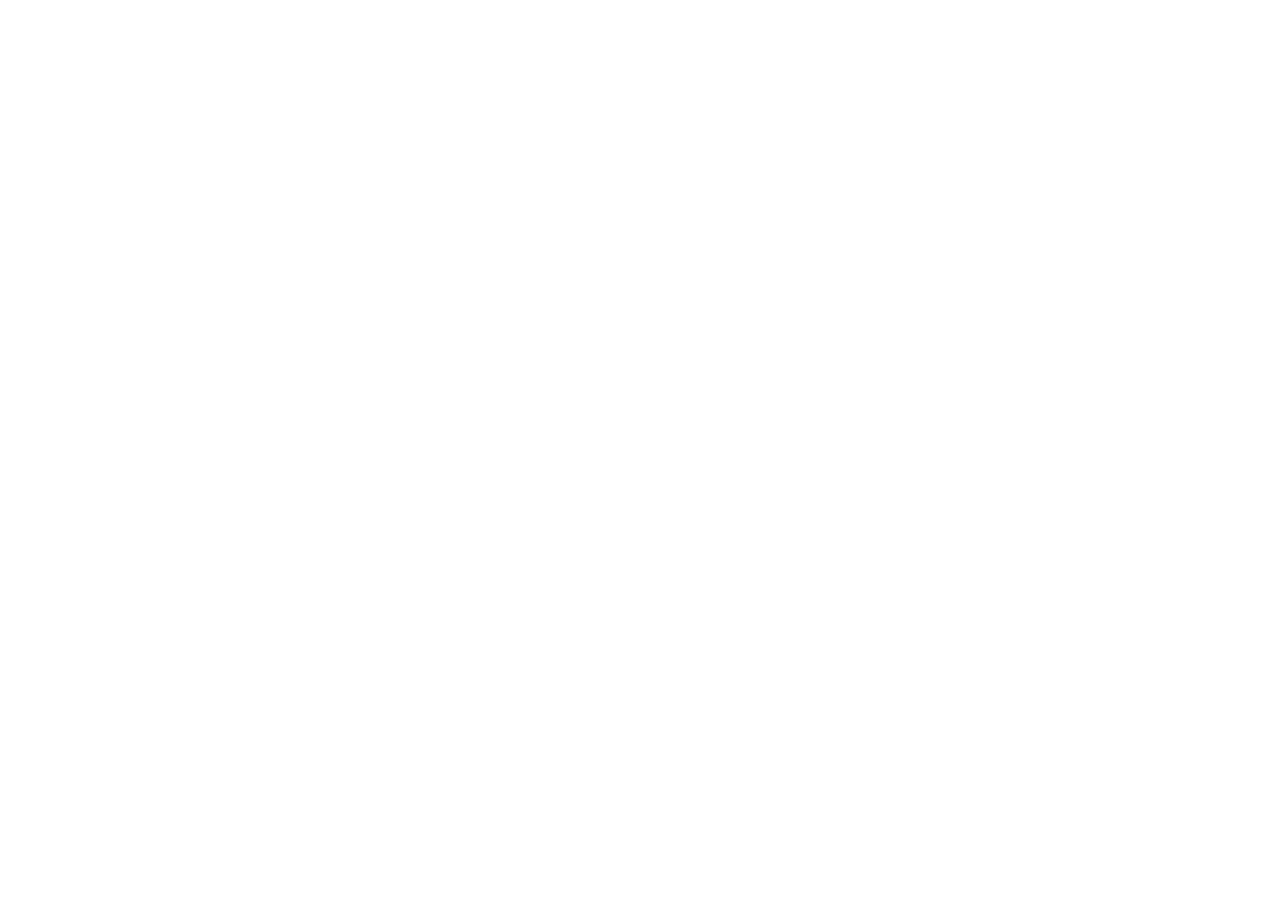
==== mappingPage.html @ 661d8196 "Added mapping project page" ====
<doctype! html>

<html>

<head>
	<link rel="stylesheet" href="https://unpkg.com/leaflet@1.6.0/dist/leaflet.css" />
	<script src="https://unpkg.com/leaflet@1.6.0/dist/leaflet.js"></script>
	<style>
		#map {position: absolute; top: 0; bottom: 0; left: 0; right: 0;}
	</style>
</head>

<body>
	<div id = "map"> </div>
	<script>
		var map = L.map('map').setView([43.75, -79.5], 8);

		L.tileLayer('https://api.maptiler.com/maps/streets/{z}/{x}/{y}.png?key=8VEPV7Pyx4qC1gx0fjrR', {
			attribution: '<a href="https://www.maptiler.com/copyright/" target="_blank">&copy; MapTiler</a> <a href="https://www.openstreetmap.org/copyright" target="_blank">&copy; OpenStreetMap contributors</a>'
		}).addTo(map);

		var MinistryJob = L.marker([44.303234, -78.318269]).addTo(map);
		var TorontoJob = L.marker([43.652924, -79.384641]).addTo(map);
		var GeospatialJob = L.marker([43.469746, -80.542354]).addTo(map);
		var GeorefJob = L.marker([43.510010, -80.535434]).addTo(map);

		MinistryJob.bindPopup("<center><strong>GIS Assistant - Ministry of Natural Resources<br> Summer 2018</strong></center>")
		TorontoJob.bindPopup("<center><strong>Technical GIS Trainee - City of Toronto Transportation Services<br>Winter 2019</strong></center>")
		GeospatialJob.bindPopup("<center><strong>Library GIS Assistant - University of Waterloo Geospatial Centre<br>Fall 2018</strong></center>")
		GeorefJob.bindPopup("<center><strong>Transportation Analyst - Georef Systems<br>Fall 2019</strong></center>")
	</script>
</body>

</html>
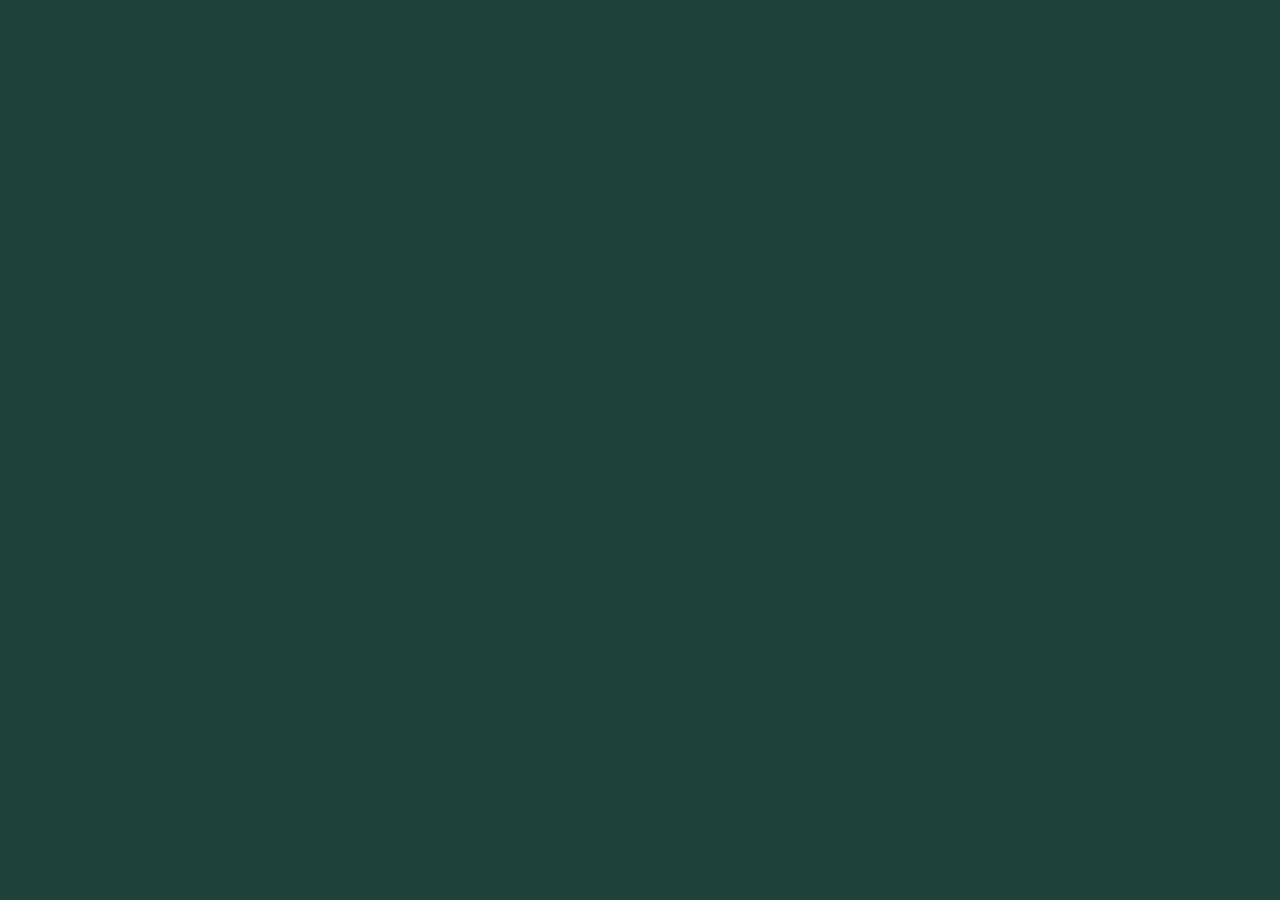
==== commit 2c8c7a89: "Updated to 2024" ====
--- a/mappingPage.html
+++ b/mappingPage.html
@@ -1,34 +1,87 @@
 <doctype! html>
 
-<html>
+	<html>
 
-<head>
-	<link rel="stylesheet" href="https://unpkg.com/leaflet@1.6.0/dist/leaflet.css" />
-	<script src="https://unpkg.com/leaflet@1.6.0/dist/leaflet.js"></script>
-	<style>
-		#map {position: absolute; top: 0; bottom: 0; left: 0; right: 0;}
-	</style>
-</head>
+	<head>
+		<link rel="stylesheet" href="https://unpkg.com/leaflet@1.6.0/dist/leaflet.css" />
+		<link rel="stylesheet" type="text/css" href="LiamStyle.css">
+		<link rel="stylesheet" href="https://fonts.googleapis.com/css?family=Poppins">
+		<script type="text/javascript" src="js/resumeOnClick.js"></script>
+		<script src="https://unpkg.com/leaflet@1.6.0/dist/leaflet.js"></script>
+		<style>
+			#map {
+				position: absolute;
+				top: 0;
+				bottom: 0;
+				left: 0;
+				right: 0;
+			}
+		</style>
+	</head>
 
-<body>
-	<div id = "map"> </div>
-	<script>
-		var map = L.map('map').setView([43.75, -79.5], 8);
+	<body>
+		<div id="map"> </div>
+		<script>
+			var map = L.map('map').setView([43.75, -79.5], 7);
 
-		L.tileLayer('https://api.maptiler.com/maps/streets/{z}/{x}/{y}.png?key=8VEPV7Pyx4qC1gx0fjrR', {
-			attribution: '<a href="https://www.maptiler.com/copyright/" target="_blank">&copy; MapTiler</a> <a href="https://www.openstreetmap.org/copyright" target="_blank">&copy; OpenStreetMap contributors</a>'
-		}).addTo(map);
+			L.tileLayer('https://api.maptiler.com/maps/streets/{z}/{x}/{y}.png?key=8VEPV7Pyx4qC1gx0fjrR', {
+				attribution: '<a href="https://www.maptiler.com/copyright/" target="_blank">&copy; MapTiler</a> <a href="https://www.openstreetmap.org/copyright" target="_blank">&copy; OpenStreetMap contributors</a>'
+			}).addTo(map);
 
-		var MinistryJob = L.marker([44.303234, -78.318269]).addTo(map);
-		var TorontoJob = L.marker([43.652924, -79.384641]).addTo(map);
-		var GeospatialJob = L.marker([43.469746, -80.542354]).addTo(map);
-		var GeorefJob = L.marker([43.510010, -80.535434]).addTo(map);
+			L.Control.textbox = L.Control.extend({
+				onAdd: function (map) {
 
-		MinistryJob.bindPopup("<center><strong>GIS Assistant - Ministry of Natural Resources<br> Summer 2018</strong></center>")
-		TorontoJob.bindPopup("<center><strong>Technical GIS Trainee - City of Toronto Transportation Services<br>Winter 2019</strong></center>")
-		GeospatialJob.bindPopup("<center><strong>Library GIS Assistant - University of Waterloo Geospatial Centre<br>Fall 2018</strong></center>")
-		GeorefJob.bindPopup("<center><strong>Transportation Analyst - Georef Systems<br>Fall 2019</strong></center>")
-	</script>
-</body>
+					var text = L.DomUtil.create('div');
+					text.id = "info_text";
+					text.innerHTML = "<h7>My Career So Far</h7>";
+					return text;
+				},
 
-</html>+				onRemove: function (map) {
+					// Nothing to do here
+				}
+			});
+			L.control.textbox = function (opts) { return new L.Control.textbox(opts); }
+			L.control.textbox({ position: 'topleft' }).addTo(map);
+
+			var MinistryJob = L.marker([44.303234, -78.318269]).addTo(map);
+			var TorontoJob = L.marker([43.652924, -79.384641]).addTo(map);
+			var GeospatialJob = L.marker([43.469746, -80.542354]).addTo(map);
+			var GeorefJob = L.marker([43.510010, -80.535434]).addTo(map);
+			var ECCCJob = L.marker([43.299193, -79.801385]).addTo(map);
+			var TDJob = L.marker([43.648189, -79.382241]).addTo(map);
+			var ADUJob = L.marker([42.299930, -83.009733]).addTo(map);
+			var SurveyJob = L.marker([43.408482, -80.400598]).addTo(map);
+			var McGillJob = L.marker([45.504870, -73.574762]).addTo(map);
+
+			var mnrfPhoto = '<img src="images/mnrf.jpg" height="175px" width="200px"/>';
+			var torontoPhoto = '<img src="images/torontoPhoto.jpg" height="175px" width="200px"/>'
+			var georefPhoto = '<img src="images/georefPhoto.jpg" height="175px" width="200px"/>'
+			var geospatialPhoto = '<img src="images/geospatialPhoto.jpg" height="175px" width="200px"/>'
+			var ecccPhoto = '<img src="images/ecccPhoto.jpg" height="175px" width="200px"/>'
+			var tdPhoto = '<img src="images/tdPhoto.jpg" height="175px" width="200px"/>'
+			var aduPhoto = '<img src="images/aduPhoto.png" height="175px" width="200px"/>'
+			var surveyPhoto = '<img src="images/surveyPhoto.png" height="175px" width="200px"/>'
+			var mcgillPhoto = '<img src="images/mcgillPhoto.jpeg" height="175px" width="200px"/>'
+
+			MinistryJob.bindPopup("<center><strong>GIS Assistant - Ministry of Natural Resources<br> Summer 2018</strong></center><p>Digitized water features across Ontario based off of aerial imagery in ArcMap for the Ontario Hydro Network. Researched and updated metadata records for the Ontario Imagery Program. Had the opportunity to work with LiDAR data to prepare DEMs and DTMs in ArcMap.</p>" + "<br>" + "<center>" + mnrfPhoto + "</center>")
+
+			TorontoJob.bindPopup("<center><strong>Technical GIS Trainee - City of Toronto Transportation Services<br>Winter 2019</strong></center><p>Utilized the ArcGIS suite, SQL queries, and Python scripting to plan road resurfacings and reconstructions in the City of Toronto based on geographic area, pavement quality, and cost. With the analyzed data, I created maps and presented my analyses to Transportation Services.</p>" + "<br>" + "<center>" + torontoPhoto + "</center>")
+
+			GeospatialJob.bindPopup("<center><strong>Library GIS Assistant - University of Waterloo Geospatial Centre<br>Fall 2018</strong></center><p>Provided in-person customer support to patrons of the University of Waterloo Geospatial Centre with their various GIS needs. Digitized and georeferenced historical aerial imagery in the ArcGIS suite. Prepared promotional material for the Geomatics program and GIS in Waterloo.</p>" + "<br>" + "<center>" + geospatialPhoto + "</center>")
+
+			GeorefJob.bindPopup("<center><strong>Transportation Analyst - Georef Systems<br>Fall 2019</strong></center><p>Provided database maintenance and assisted with implementation projects for various student transportation organizations using the BusPlanner GIS. Translated software documentation from English to French. Interacted with clients through the LiveAgent Ticketing System to provide technical support.</p>" + "<br>" + "<center>" + georefPhoto + "</center>")
+
+			ECCCJob.bindPopup("<center><strong>Geospatial Officer - Environment and Climate Change Canada<br>Summer and Fall 2020</strong></center><p>Provided geospatial support in the form of maps, analysis, and presentations for the Great Lakes Baseline Habitat Survey project.</p>" + "<br>" + "<center>" + ecccPhoto + "</center>")
+
+			TDJob.bindPopup("<center><strong>Distribution and Geospatial Intelligence Analyst - TD Bank<br>Summer 2021</strong></center><p>Analyzed TD Bank's physical branch network, determining areas of high and low traffic. Used geospatial analyses and data science techniques to build cases for the movement of branches.</p>" + "<br>" + "<center>" + tdPhoto + "</center>")
+
+			ADUJob.bindPopup("<center><strong>GIS Researcher - ADUSearch<br>2022/2023</strong></center><p>Analyzed housing policy for ADU development in municipalities across Canada. Performed various spatial analyses through Python and R to calculate buildable ADU area across the country.</p>" + "<br>" + "<center>" + aduPhoto + "</center>")
+
+			SurveyJob.bindPopup("<center><strong>Land Surveying Assistant - J.D. Barnes<br>Summer 2022</strong></center><p>Performed field work as part of a land surveying crew. Staked out housing developments, performed topographic and boundary surveys with total stations and GNSS receivers.</p>" + "<br>" + "<center>" + surveyPhoto + "</center>")
+
+			McGillJob.bindPopup("<center><strong>Graduate Teaching Assistant - McGill Univeresity<br>Fall 2023</strong></center><p>Instructed labs, fielded questions, and graded assignments for a class of approximately 40 students in GEOG308 - Remote Sensing for Earth Observation, as well as GEOG314 - Geospatial Analysis. Lab topics included a variety of remote sensing and geospatial analysis techniques in Google Earth Engine, ENVI 5.7, and ArcGIS Pro.</p>" + "<br>" + "<center>" + mcgillPhoto + "</center>")
+		</script>
+	</body>
+
+	</html>--- a/LiamStyle.css
+++ b/LiamStyle.css
@@ -0,0 +1,97 @@
+html {
+	background-color: #204138;
+}
+
+h1 {
+	font-family: Poppins;
+	font-size: 30px;
+	color: white;
+}
+
+
+h4 {
+	font-family: Poppins;
+	font-size: 22px;
+	color: #204138;
+}
+
+h7 {
+	font-family: Poppins;
+	font-size: 60px;
+	color: #204138;
+	background-color: #fafaf4;
+	border-radius: 15px;
+	padding: 15px;
+}
+
+.bottomLeft {
+	position: absolute;
+	bottom: 2px;
+	left: 16px;
+	font-family: Poppins;
+	font-size: 26px;
+	color: white;
+}
+
+.bottomRight {
+	position: absolute;
+	bottom: 2px;
+	right: 16px;
+	font-family: Poppins;
+	font-size: 22px;
+	color: white;
+}
+
+.bottomCenter {
+	position: fixed;
+	bottom: 2px;
+	left: 48%;
+	text-align: center;
+	font-family: Poppins;
+	font-size: 22px;
+	color: white;
+}
+
+.topRight {
+	position: absolute;
+	top: 2px;
+	right: 16px;
+	font-family: Poppins;
+	font-size: 30px;
+	color: white;
+}
+
+.topLeft {
+	position: absolute;
+	top: 2px;
+	left: 16px;
+	font-family: Poppins;
+	font-size: 30px;
+	color: white;
+}
+
+.card {
+	box-shadow: 0px 4px 8px 0 rgba(0,0,0,0.2);
+	transition: 0.3s;
+	background-color: #fafaf4;
+	border-radius: 15px;
+}
+
+.card:hover {
+	box-shadow: 0 8px 16px 0 rgba(0,0,0,1);
+}
+
+.container {
+	padding: 0px 100px;
+}
+
+.box {
+	position: absolute;
+	top: 50%;
+	left: 50%;
+	height: auto;
+	max-width: 50%;
+	-moz-transform: translateX(-50%) translateY(-50%);
+	-webkit-transform: translateX(-50%) translateY(-50%);
+	transform: translateX(-50%) translateY(-50%);
+}